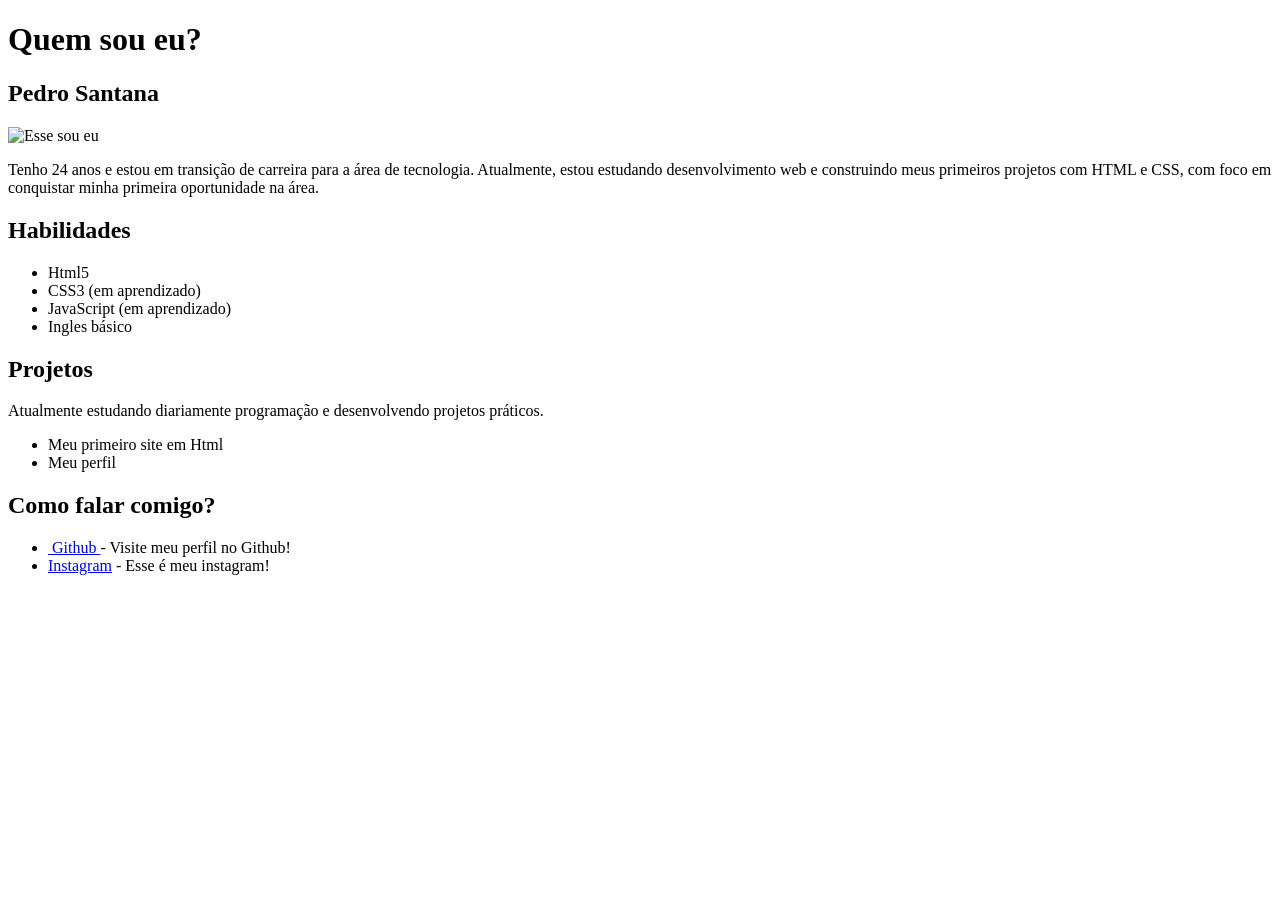
==== index.html @ 0087f14d "Add files via upload" ====
<!DOCTYPE html>
<html lang="pt-br">
<head>
    <meta charset="UTF-8">
    <meta name="viewport" content="width=device-width, initial-scale=1.0">
    <link rel="shortcut icon" href="perfil.ico.ico" type="image/x-icon">
    <title>Meu perfil</title>
    <link rel="stylesheet" href="style.css">
</head>
<body>
    <h1>Quem sou eu?</h1>
    <h2>Pedro Santana</h2>
    <img src="3x4 menos ainda.jpg" alt="Esse sou eu">
<p>Tenho 24 anos e estou em transição de carreira para a área de tecnologia. 
Atualmente, estou estudando desenvolvimento web e construindo meus primeiros projetos com HTML e CSS, 
com foco em conquistar minha primeira oportunidade na área.</p>
<h2>Habilidades</h2>
<ul>
    <li>Html5</li>
    <li>CSS3 (em aprendizado)</li>
    <li>JavaScript (em aprendizado)</li>
    <li>Ingles básico</li>
</ul>
<h2>Projetos</h2>
<p>Atualmente estudando diariamente programação e desenvolvendo projetos práticos.</p>
<ul>
    <li>Meu primeiro site em Html</li>
    <li>Meu perfil</li>
</ul>
<h2>Como falar comigo?</h2>
<ul>
    <li><a href="https://github.com/pedrosantana-1" target="_blank"> <img src="img/icone-git.png" alt="" width="18"> Github
    </a> - Visite meu perfil no Github!</li>
    <li><a href="https://www.instagram.com/pedro_santana767" target="_blank"> <img src="img/icone-instagram.jpg" alt="" width="18">Instagram</a> - Esse é meu instagram!</li>
</ul>

</body>
</html>
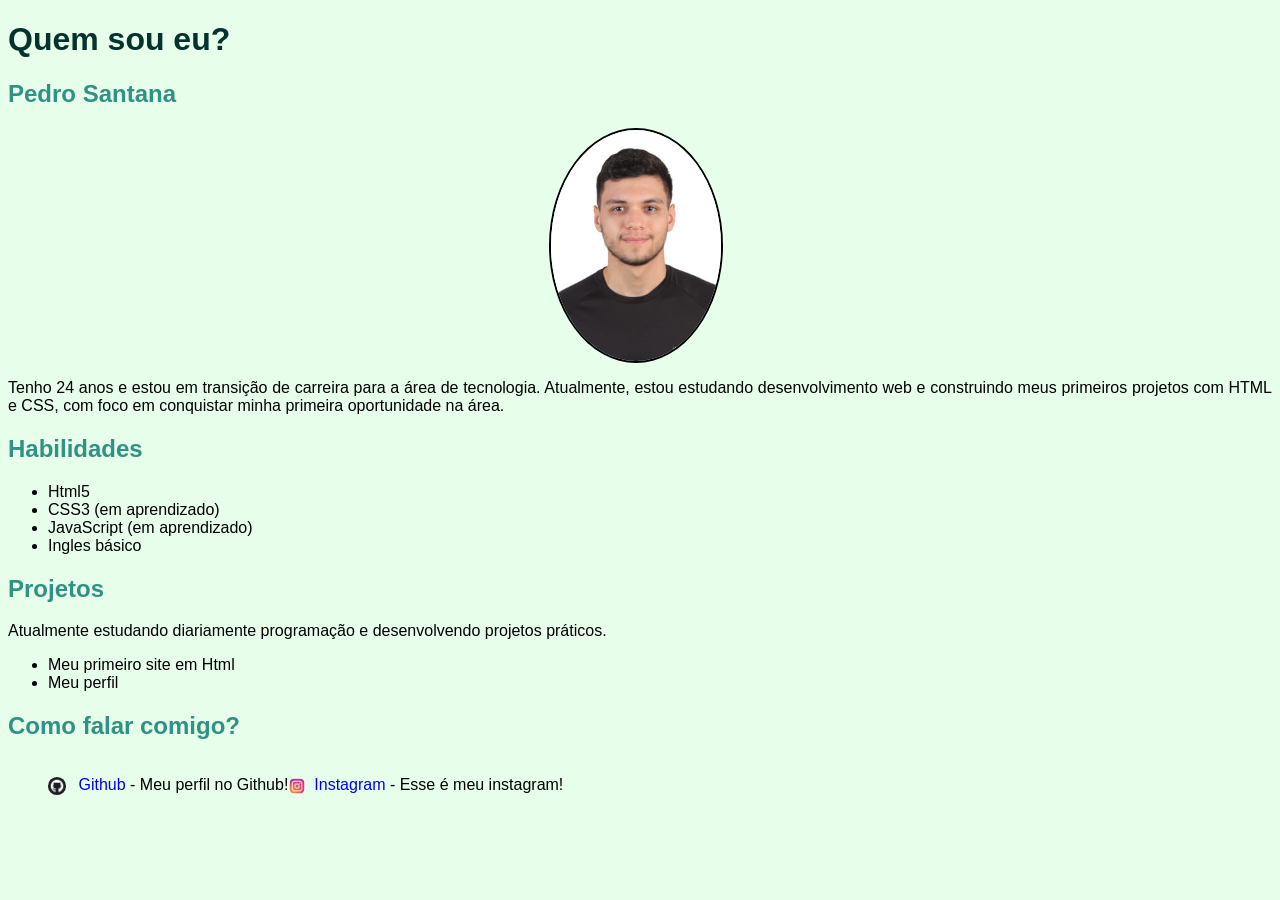
==== commit 5a9d9f42: "Add files via upload" ====
--- a/index.html
+++ b/index.html
@@ -10,7 +10,9 @@
 <body>
     <h1>Quem sou eu?</h1>
     <h2>Pedro Santana</h2>
-    <img src="3x4 menos ainda.jpg" alt="Esse sou eu">
+    <div class="center">
+        <img class="borda" src="3x4 menos ainda.jpg" alt="Esse sou eu">
+    </div>
 <p>Tenho 24 anos e estou em transição de carreira para a área de tecnologia. 
 Atualmente, estou estudando desenvolvimento web e construindo meus primeiros projetos com HTML e CSS, 
 com foco em conquistar minha primeira oportunidade na área.</p>
@@ -28,9 +30,9 @@
     <li>Meu perfil</li>
 </ul>
 <h2>Como falar comigo?</h2>
-<ul>
+<ul class="alinhar">
     <li><a href="https://github.com/pedrosantana-1" target="_blank"> <img src="img/icone-git.png" alt="" width="18"> Github
-    </a> - Visite meu perfil no Github!</li>
+    </a> - Meu perfil no Github!</li>
     <li><a href="https://www.instagram.com/pedro_santana767" target="_blank"> <img src="img/icone-instagram.jpg" alt="" width="18">Instagram</a> - Esse é meu instagram!</li>
 </ul>
 
--- a/style.css
+++ b/style.css
@@ -0,0 +1,39 @@
+body {
+    text-align: justify;
+    background-color: rgb(231, 255, 234);
+    font-family: Arial, Helvetica, sans-serif;
+}
+a {
+    text-decoration: none;
+}
+
+.borda{
+
+    border:2px solid black
+}
+
+.center{
+
+    text-align: center;
+}
+h1 {
+    color: #03332c;
+}
+p {
+    font-size: 16px;
+}
+h2 {
+    color: #2f9283;
+}
+img {
+    vertical-align: middle;
+    margin-right: 8px;
+    border-radius: 50%;
+}
+.alinhar {
+    display:inline-flex ;
+    justify-content:space-between;
+    align-items: center;
+    list-style-type: none;
+    
+}
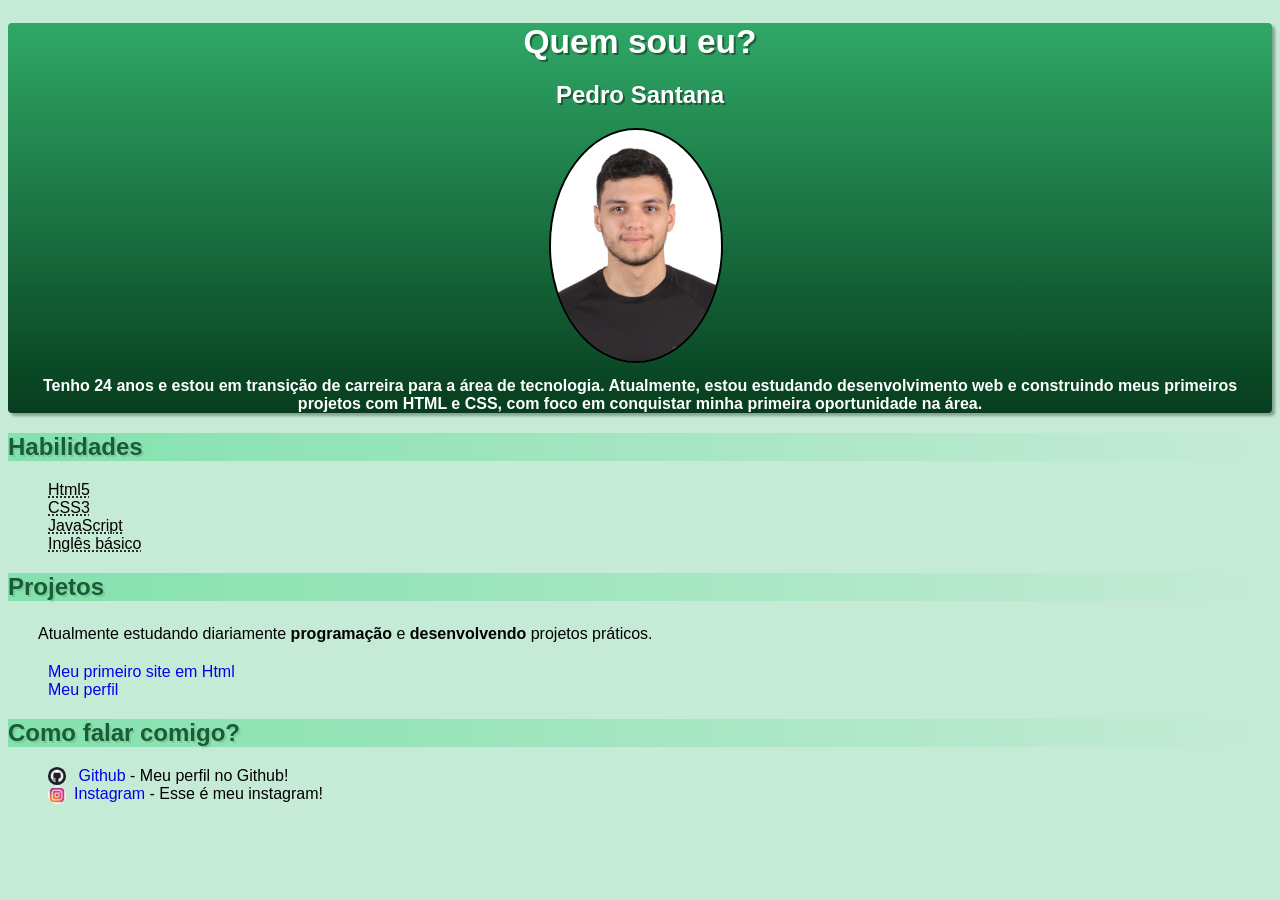
==== commit 93622708: "Add files via upload" ====
--- a/index.html
+++ b/index.html
@@ -8,33 +8,38 @@
     <link rel="stylesheet" href="style.css">
 </head>
 <body>
-    <h1>Quem sou eu?</h1>
-    <h2>Pedro Santana</h2>
-    <div class="center">
-        <img class="borda" src="3x4 menos ainda.jpg" alt="Esse sou eu">
-    </div>
-<p>Tenho 24 anos e estou em transição de carreira para a área de tecnologia. 
-Atualmente, estou estudando desenvolvimento web e construindo meus primeiros projetos com HTML e CSS, 
-com foco em conquistar minha primeira oportunidade na área.</p>
-<h2>Habilidades</h2>
-<ul>
-    <li>Html5</li>
-    <li>CSS3 (em aprendizado)</li>
-    <li>JavaScript (em aprendizado)</li>
-    <li>Ingles básico</li>
-</ul>
-<h2>Projetos</h2>
-<p>Atualmente estudando diariamente programação e desenvolvendo projetos práticos.</p>
-<ul>
-    <li>Meu primeiro site em Html</li>
-    <li>Meu perfil</li>
-</ul>
-<h2>Como falar comigo?</h2>
-<ul class="alinhar">
-    <li><a href="https://github.com/pedrosantana-1" target="_blank"> <img src="img/icone-git.png" alt="" width="18"> Github
-    </a> - Meu perfil no Github!</li>
-    <li><a href="https://www.instagram.com/pedro_santana767" target="_blank"> <img src="img/icone-instagram.jpg" alt="" width="18">Instagram</a> - Esse é meu instagram!</li>
-</ul>
+    <header>
+        <h1>Quem sou eu?</h1>
+        <h2>Pedro Santana</h2>
+        <div class="center">
+            <img class="borda" src="3x4 menos ainda.jpg" alt="Esse sou eu">
+        </div>
+        <p>Tenho 24 anos e estou em transição de carreira para a área de tecnologia. 
+        Atualmente, estou estudando desenvolvimento web e construindo meus primeiros projetos com HTML e CSS, 
+        com foco em conquistar minha primeira oportunidade na área.</p>
+    </header>
+
+<main>
+    <h2>Habilidades</h2>
+    <ul>
+        <li><abbr title="HyperText Markup Language">Html5</abbr></li>
+        <li><abbr title="Cascading Style Sheets">CSS3</abbr></li>
+        <li><abbr title="JavaScript">JavaScript</abbr></li>
+        <li><abbr title="Inglês">Inglês básico</abbr></li>
+    </ul>
+    <h2>Projetos</h2>
+    <p>Atualmente estudando diariamente <strong>programação</strong> e <strong>desenvolvendo</strong> projetos práticos.</p>
+    <ul>
+        <li><a href="https://pedrosantana-1.github.io/meu-primeiro-site/" target="_blank">Meu primeiro site em Html</a></li>
+        <li><a href="https://pedrosantana-1.github.io/meu-perfil/" target="_blank">Meu perfil</a></li>
+    </ul>
+    <h2>Como falar comigo?</h2>
+    <ul class="alinhar">
+        <li><a href="https://github.com/pedrosantana-1" target="_blank"> <img src="img/icone-git.png" alt="" width="18"> Github
+        </a> - Meu perfil no Github!</li>
+        <li><a href="https://www.instagram.com/pedro_santana767" target="_blank"> <img src="img/icone-instagram.jpg" alt="" width="18">Instagram</a> - Esse é meu instagram!</li>
+    </ul>
+</main>
 
 </body>
 </html>
--- a/style.css
+++ b/style.css
@@ -1,6 +1,53 @@
+:root {
+    --cor0:#c5ebd6;
+    --cor1:#83e1ad;
+    --cor2:#3ddc84;
+    --cor3:#2fa866;
+    --cor4:#1a5c37;
+    --cor5:#063d1e;
+
+    --fonte-padrao: 'Arial', 'Verdana', 'Helvetica', 'sans-serif';
+    --fonte-destaque: 'cursive';
+
+}
+
+header{
+    font-family:Arial, Helvetica, sans-serif;
+    background-color: var(--cor5);
+    color: var(--cor1);
+    text-align: center;
+    background-image: linear-gradient(to bottom, var(--cor3), var(--cor5));
+    min-height: 150px;
+    box-shadow: 3px 3px 3px rgba(0, 0, 0, 0.321);
+    border-radius: 4px;
+}
+
+header > h1 {
+    color: white;
+    font-size: 2.1em;
+    margin-bottom: 20px;
+    text-shadow: 2px 2px 0px rgba(0, 0, 0, 0.389);
+}
+
+header > h2 {
+    color: white;
+    text-shadow: 2px 2px 0px rgba(0, 0, 0, 0.36);
+}
+
+header > p {
+    color: white;
+    font-size: 1em;
+    font-weight: bold;
+    margin: auto;
+    padding-left: 10px;
+    padding-right: 10px;
+    margin-bottom: 20px;
+    margin-top: 14px;
+}
+
 body {
     text-align: justify;
-    background-color: rgb(231, 255, 234);
+    background-color:var(--cor0);
     font-family: Arial, Helvetica, sans-serif;
 }
 a {
@@ -16,24 +63,30 @@
 
     text-align: center;
 }
-h1 {
-    color: #03332c;
+
+main h1 {
+    color:white ;
+    font-size: 1.3em;
 }
-p {
-    font-size: 16px;
+main p {
+    margin: 15px 0px 15px 0px;
+    text-align: justify;
+    text-indent: 30px;
+    line-height: 1.6em;
 }
-h2 {
-    color: #2f9283;
+main h2 {
+    background-image: linear-gradient(to right, var(--cor1), transparent);
+    color:var(--cor4);
+    font-size: 1.5em;
+    text-shadow: 2px 2px 0px rgba(0, 0, 0, 0.097);
+}
+
+main ul {
+    list-style-type: none;
+    list-style-position: inside;
 }
 img {
     vertical-align: middle;
     margin-right: 8px;
     border-radius: 50%;
-}
-.alinhar {
-    display:inline-flex ;
-    justify-content:space-between;
-    align-items: center;
-    list-style-type: none;
-    
 }
